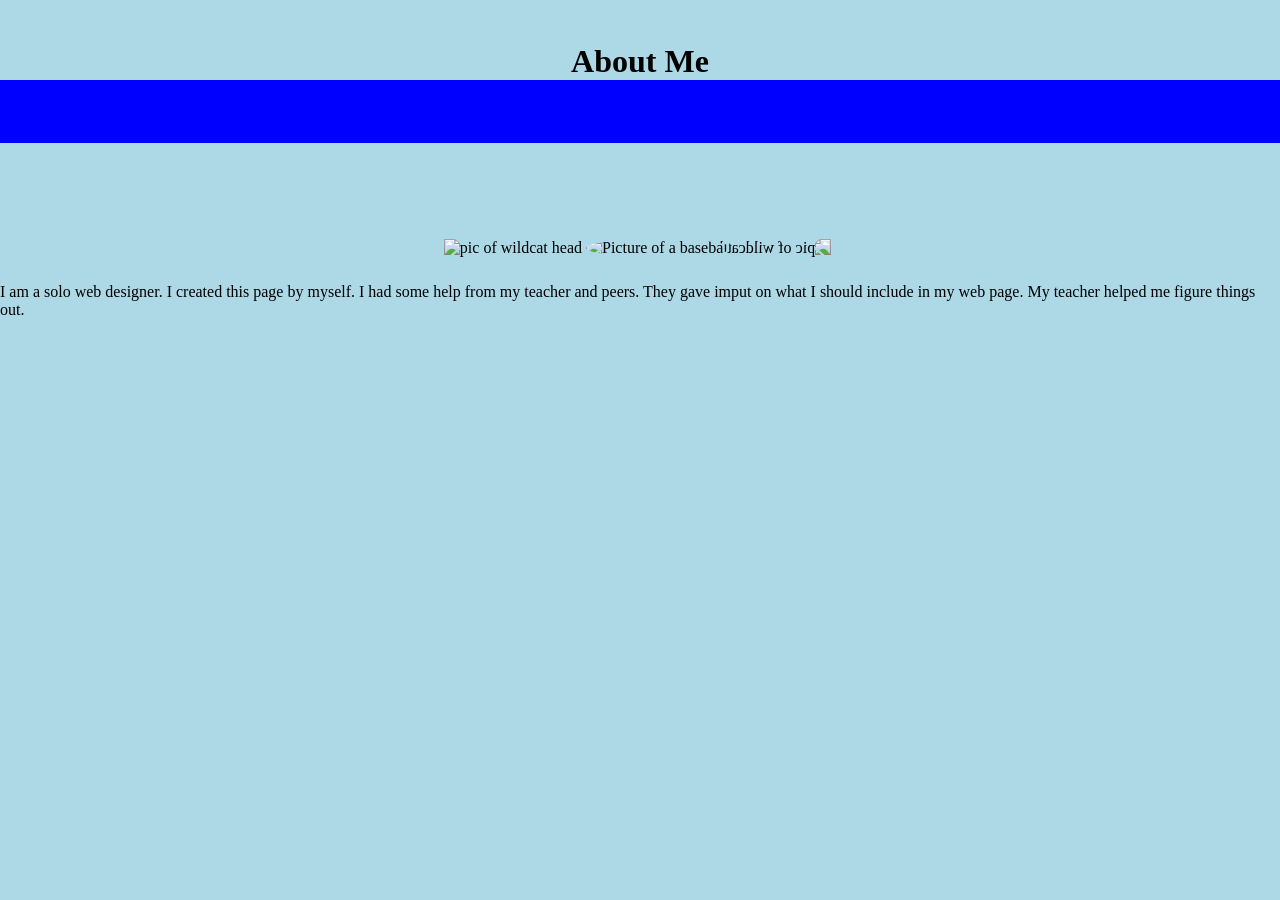
==== about_us.html @ 10fc71b9 "a" ====
<!DOCTYPE html>
<html lang="en">

<head>
    <meta charset="UTF-8">
    <meta name="viewport" content="width=device-width, initial-scale=1.0">
    <title> About Me</title>
    <link rel="stylesheet" href="style.css">


    <link rel="icon" type="image/x-icon"
        href="https://content.myconnectsuite.com/api/documents/c7767643f00a4893bc51e8da4a1e2bf3.png">

</head>

<body>
    <div class="anim">
        <img class="bb"
            src="https://i5.walmartimages.com/asr/4f49a811-0213-41a9-84e7-61a73972f4c6.c58431d5af7c5184bf6f3c59bf02b303.jpeg?odnHeight=2000&odnWidth=2000&odnBg=FFFFFF"
            alt="Picture of a baseball" />
    </div>

    <div class="title">
        <h1 class="head">About Me</h1>
    </div>
    <div class="baseballs">
        <img class="logo"
            src="https://myihsaa-prod-ams.azurewebsites.net/api/schools/dc6364fa-fe83-4b42-88b5-8e388923541e/logo"
            alt="pic of wildcat head" />


        <img class="bb2"
            src="https://i5.walmartimages.com/asr/4f49a811-0213-41a9-84e7-61a73972f4c6.c58431d5af7c5184bf6f3c59bf02b303.jpeg?odnHeight=2000&odnWidth=2000&odnBg=FFFFFF"
            alt="Picture of a baseball" />
        <div class="invs"></div>

    </div>
    <p class="des">I am a solo web designer. I created this page by myself. I had some help from my teacher and peers.
        They gave
        imput on what I should include in
        my web page. My teacher helped me figure things out.
    </p>
</body>

</html>
---- style.css ----
* {
  background-color: lightblue;
}

body {
  margin: 0;
}

.des {
  color: black;
}

.title {
  color: black;
  height: 100px;
  width: 100%;
  background-color: blue;
  text-align: center;
  font-weight: bold;

}

.anim {
  overflow: hidden;
}

.navi {
  color: white;
  display: block;
  text-decoration: none;
  text-transform: uppercase;
  letter-spacing: 0.1rem;
  text-align: center;
  position: absolute;
  width: 100vw;
  margin: auto;
}

#header {
  text-align: center;
  position: fixed;
}

.divider {
  height: 34px;
}

header {
  text-align: auto;
  font-size: 30px;
}

.nav-link {
  align-items: center;
}

li,
section {
  text-align: center;
}

.invs {
  display: inline-block;
  width: 100px;
  height: 100px;
  background-color: transparent;
}

@media only screen and (max-width: 550px) {
  .navi {
    font-size: 2rem;
  }
}

.pic {
  height: 700px;
  width: 80vw;
  justify-content: center;
  top: 900px;
}

.pic2 {
  justify-content: center;
}

.logo {
  border-radius: 0%;
  height: 111px;
  width: 111px;
  text-align: left;
  -webkit-box-reflect: right 111px;
  z-index: 1;
}

.subtitle {
  font-style: italic;
  font-size: 11px;
}

footer {
  color: black;
  display: block;
  text-decoration: none;
  text-transform: uppercase;
  letter-spacing: 0.1rem;
  text-align: center;
  position: absolute;
  width: 100vw;
  margin: auto;
}

.number {
  color: navy;
}

.bb {
  left: -250px;
  width: 200px;
  height: 205px;
  position: relative;
  background-color: red;
  animation-name: baseball;
  animation-duration: 25s;
  border-radius: 50%;
  z-index: 2;
  transform: rotate(90deg);
  overflow: hidden;
}

.h1{
  text-align:auto;
  margin-left: auto;
  margin-right: auto;
}

.bb2 {

  width: 100px;
  height: 100px;
  position: relative;
  text-align: center;
  border-radius: 50%;
  z-index: 1;
  margin-left: auto;
  margin-right: auto;
}

.baseballs {
  margin-left: auto;
  margin-right: auto;
  display: block;

  width: fit-content;
  padding: 10px;

}

@keyframes baseball {
  0% {
    left: -250px;
    top: 0px;
    transform: rotate(0deg)
  }

  25% {
    left: 100vw;
    top: 0px;
    transform: rotate(3600deg)
  }
}
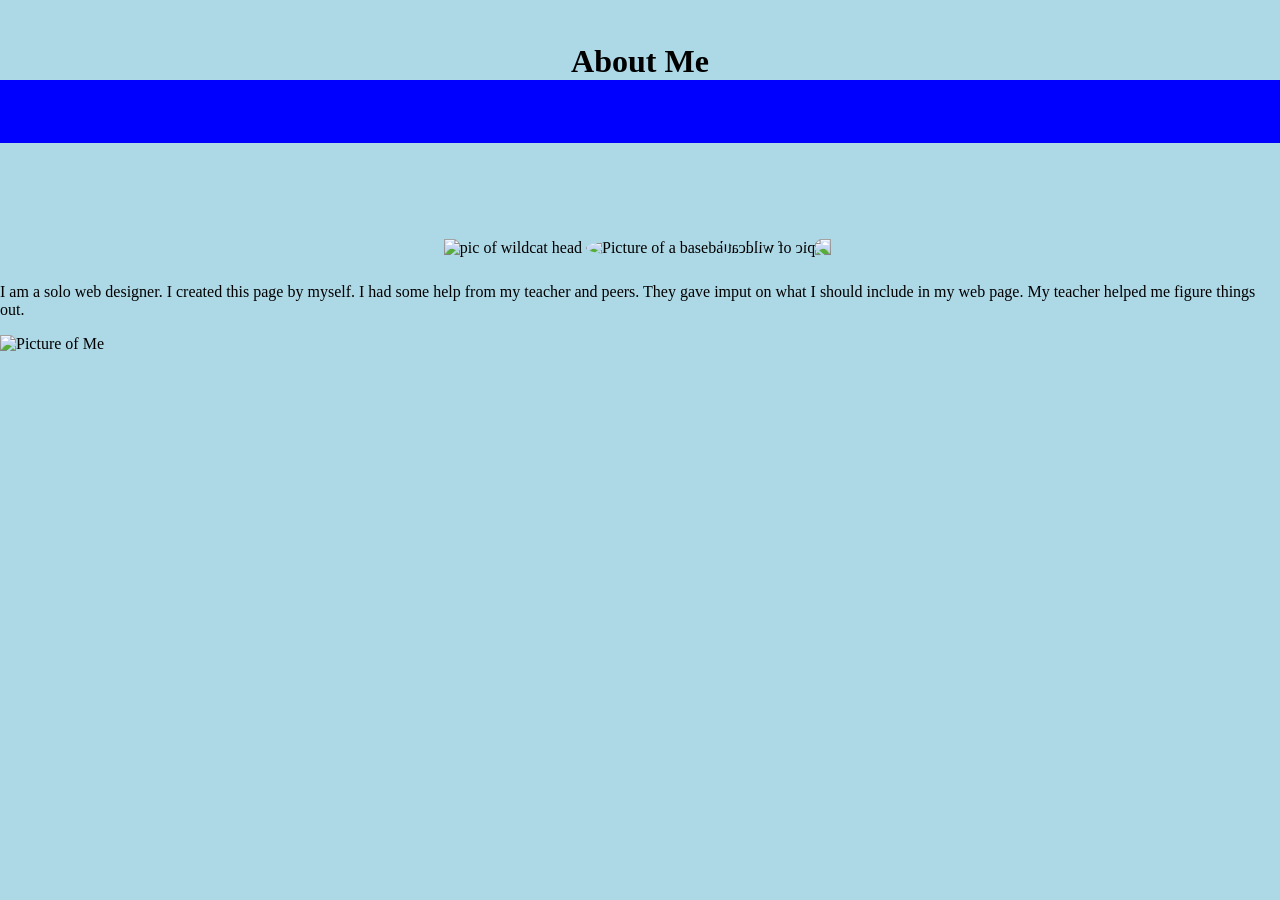
==== commit 2dad87bc: "a" ====
--- a/about_us.html
+++ b/about_us.html
@@ -40,6 +40,9 @@
         imput on what I should include in
         my web page. My teacher helped me figure things out.
     </p>
+    <img class="me"
+            src="https://www.ncsasports.org/_next/image?url=https%3A%2F%2Fs3.amazonaws.com%2Frms-rmfiles-production%2Fclient_photos%2Fathlete_17551950_profile.jpg&w=256&q=75"
+            alt="Picture of Me" />
 </body>
 
 </html>
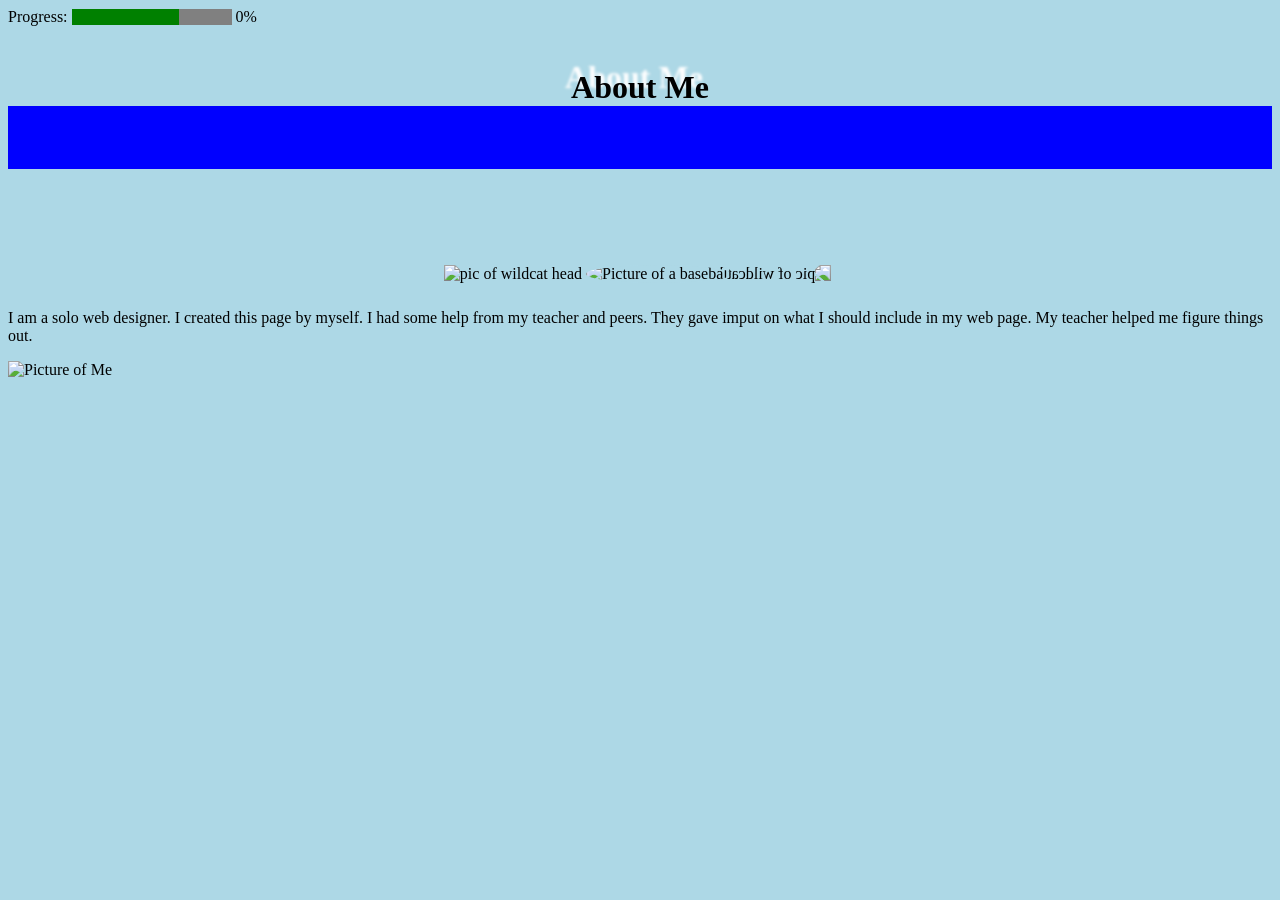
==== commit 9d595770: "asdf" ====
--- a/about_us.html
+++ b/about_us.html
@@ -1,6 +1,7 @@
 <!DOCTYPE html>
 <html lang="en">
-
+    <label for="course">Progress:</label>
+    <progress id="course" value="67" max="100"></progress> 0%
 <head>
     <meta charset="UTF-8">
     <meta name="viewport" content="width=device-width, initial-scale=1.0">
@@ -40,6 +41,7 @@
         imput on what I should include in
         my web page. My teacher helped me figure things out.
     </p>
+    
     <img class="me"
             src="https://www.ncsasports.org/_next/image?url=https%3A%2F%2Fs3.amazonaws.com%2Frms-rmfiles-production%2Fclient_photos%2Fathlete_17551950_profile.jpg&w=256&q=75"
             alt="Picture of Me" />
--- a/style.css
+++ b/style.css
@@ -1,11 +1,6 @@
-* {
+*{
   background-color: lightblue;
 }
-
-body {
-  margin: 0;
-}
-
 .des {
   color: black;
 }
@@ -25,7 +20,6 @@
 }
 
 .navi {
-  color: white;
   display: block;
   text-decoration: none;
   text-transform: uppercase;
@@ -34,6 +28,7 @@
   position: absolute;
   width: 100vw;
   margin: auto;
+
 }
 
 #header {
@@ -45,10 +40,19 @@
   height: 34px;
 }
 
+h1{
+  text-align: auto;
+  font-size: 30px;
+  font-size: 2rem;
+  text-shadow: -6px -10px 3px rgb(255, 255, 255);
+}
 header {
   text-align: auto;
   font-size: 30px;
+  font-size: 2rem;
+  text-shadow: -6px -6px 3px rgb(255, 255, 255);
 }
+
 
 .nav-link {
   align-items: center;
@@ -127,8 +131,8 @@
   overflow: hidden;
 }
 
-.h1{
-  text-align:auto;
+.h1 {
+  text-align: auto;
   margin-left: auto;
   margin-right: auto;
 }
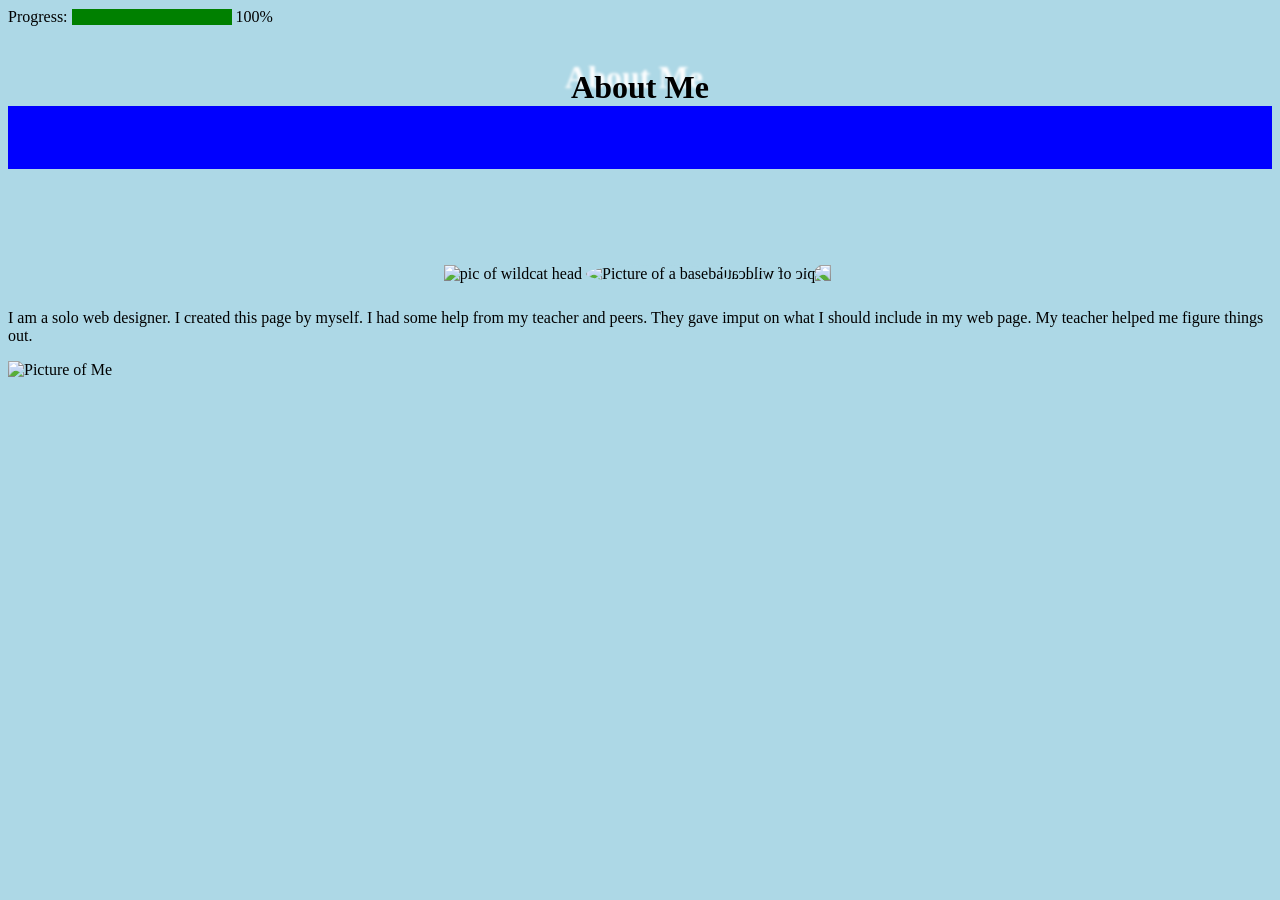
==== commit 8945872c: "asdf" ====
--- a/about_us.html
+++ b/about_us.html
@@ -1,7 +1,7 @@
 <!DOCTYPE html>
 <html lang="en">
     <label for="course">Progress:</label>
-    <progress id="course" value="67" max="100"></progress> 0%
+    <progress id="course" value="100" max="100"></progress> 100%
 <head>
     <meta charset="UTF-8">
     <meta name="viewport" content="width=device-width, initial-scale=1.0">
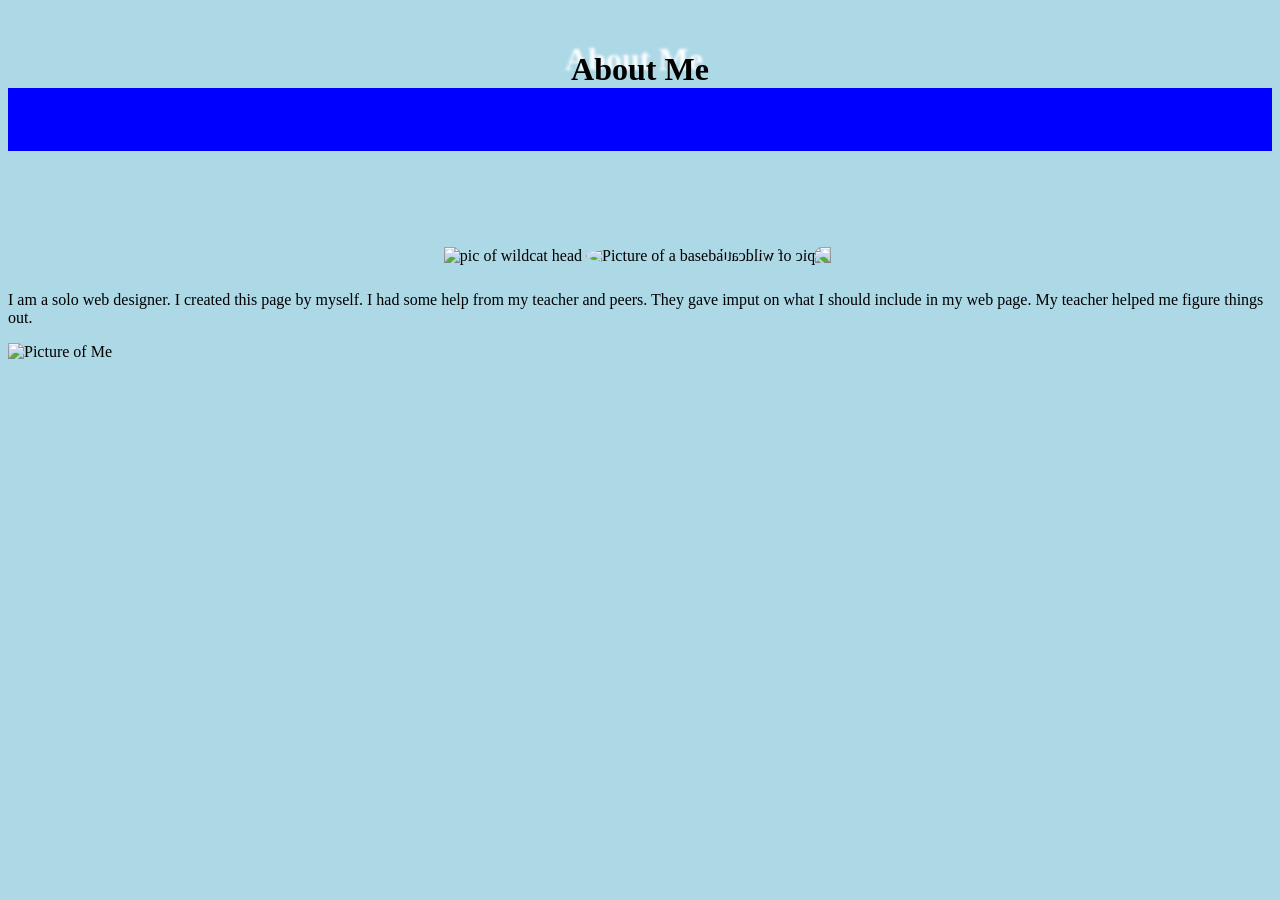
==== commit f6ee4b25: "sdf" ====
--- a/about_us.html
+++ b/about_us.html
@@ -1,7 +1,6 @@
 <!DOCTYPE html>
 <html lang="en">
-    <label for="course">Progress:</label>
-    <progress id="course" value="100" max="100"></progress> 100%
+   
 <head>
     <meta charset="UTF-8">
     <meta name="viewport" content="width=device-width, initial-scale=1.0">
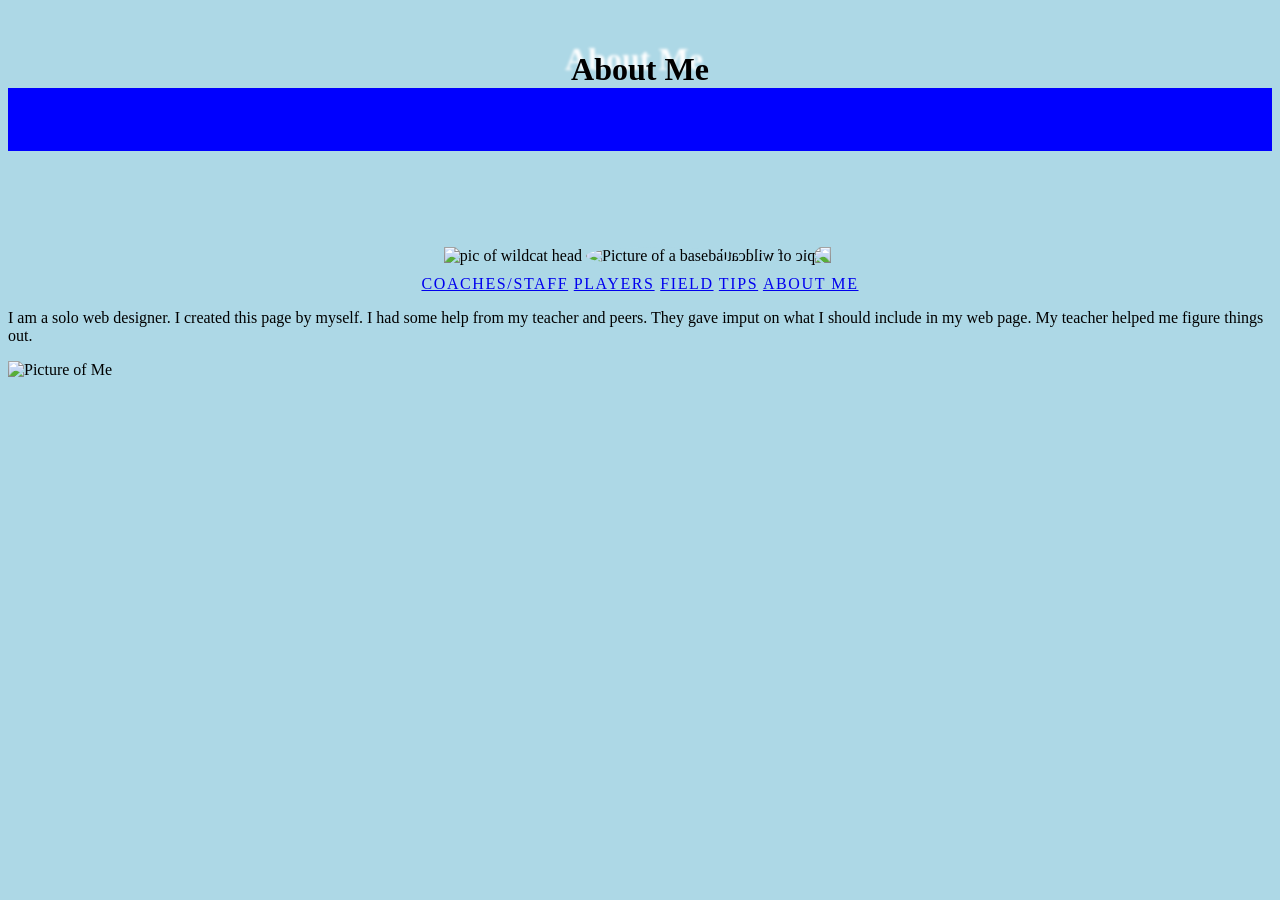
==== commit de64d626: "ty" ====
--- a/about_us.html
+++ b/about_us.html
@@ -35,6 +35,16 @@
         <div class="invs"></div>
 
     </div>
+    <div class="navi">
+        <nav id="navbar">
+            
+            <a class="nav-link" href="coaches.html">Coaches/Staff</a>
+            <a class="nav-link" href="players.html">players</a>
+            <a class="nav-link" href="field.html">Field</a>
+            <a class="nav-link" href="tips.html">Tips</a>
+            <a class="nav-link" href="about_us.html">About Me</a>
+        </nav>
+    </div>
     <p class="des">I am a solo web designer. I created this page by myself. I had some help from my teacher and peers.
         They gave
         imput on what I should include in
--- a/style.css
+++ b/style.css
@@ -1,6 +1,25 @@
-*{
+* {
   background-color: lightblue;
 }
+
+.vert {
+  border-left: 2px solid blue;
+  border-right: 2px solid blue;
+  height: 90vw;
+  border-top: 2px solid blue;
+  border-bottom: 2px solid blue;
+  width: 100vw;
+  z-index: 1;
+}
+
+.fall {
+  left: 0;
+  top: 50%;
+  padding-top: 500px;
+  background-color: transparent;
+}
+
+
 .des {
   color: black;
 }
@@ -25,8 +44,8 @@
   text-transform: uppercase;
   letter-spacing: 0.1rem;
   text-align: center;
-  position: absolute;
-  width: 100vw;
+  position: relative;
+  width: 80vw;
   margin: auto;
 
 }
@@ -40,12 +59,20 @@
   height: 34px;
 }
 
-h1{
+.conference {
+  text-align: center;
+  font-size: 30px;
+  font-size: 2rem;
+  text-shadow: -6px -10px 3px rgb(255, 255, 255);
+}
+
+h1 {
   text-align: auto;
   font-size: 30px;
   font-size: 2rem;
   text-shadow: -6px -10px 3px rgb(255, 255, 255);
 }
+
 header {
   text-align: auto;
   font-size: 30px;
@@ -58,6 +85,12 @@
   align-items: center;
 }
 
+.quote {
+  height: 200px;
+  width: 200px;
+  align-items: center;
+}
+
 li,
 section {
   text-align: center;
@@ -74,6 +107,9 @@
   .navi {
     font-size: 2rem;
   }
+  .vert{
+    height:110vw
+  }
 }
 
 .pic {
@@ -85,6 +121,12 @@
 
 .pic2 {
   justify-content: center;
+}
+
+.me {
+  align-items: center;
+  margin: auto;
+  align-content: center;
 }
 
 .logo {
@@ -108,9 +150,10 @@
   text-transform: uppercase;
   letter-spacing: 0.1rem;
   text-align: center;
-  position: absolute;
-  width: 100vw;
+  position: relative;
+  width: 80vw;
   margin: auto;
+
 }
 
 .number {
@@ -126,7 +169,7 @@
   animation-name: baseball;
   animation-duration: 25s;
   border-radius: 50%;
-  z-index: 2;
+  z-index: 1;
   transform: rotate(90deg);
   overflow: hidden;
 }
@@ -157,6 +200,15 @@
   width: fit-content;
   padding: 10px;
 
+}
+
+marquee {
+  z-index: 2;
+  position: absolute;
+  font-family: Cursive;
+  font-size: 14pt;
+  height: 125px;
+  background-color: transparent;
 }
 
 @keyframes baseball {
